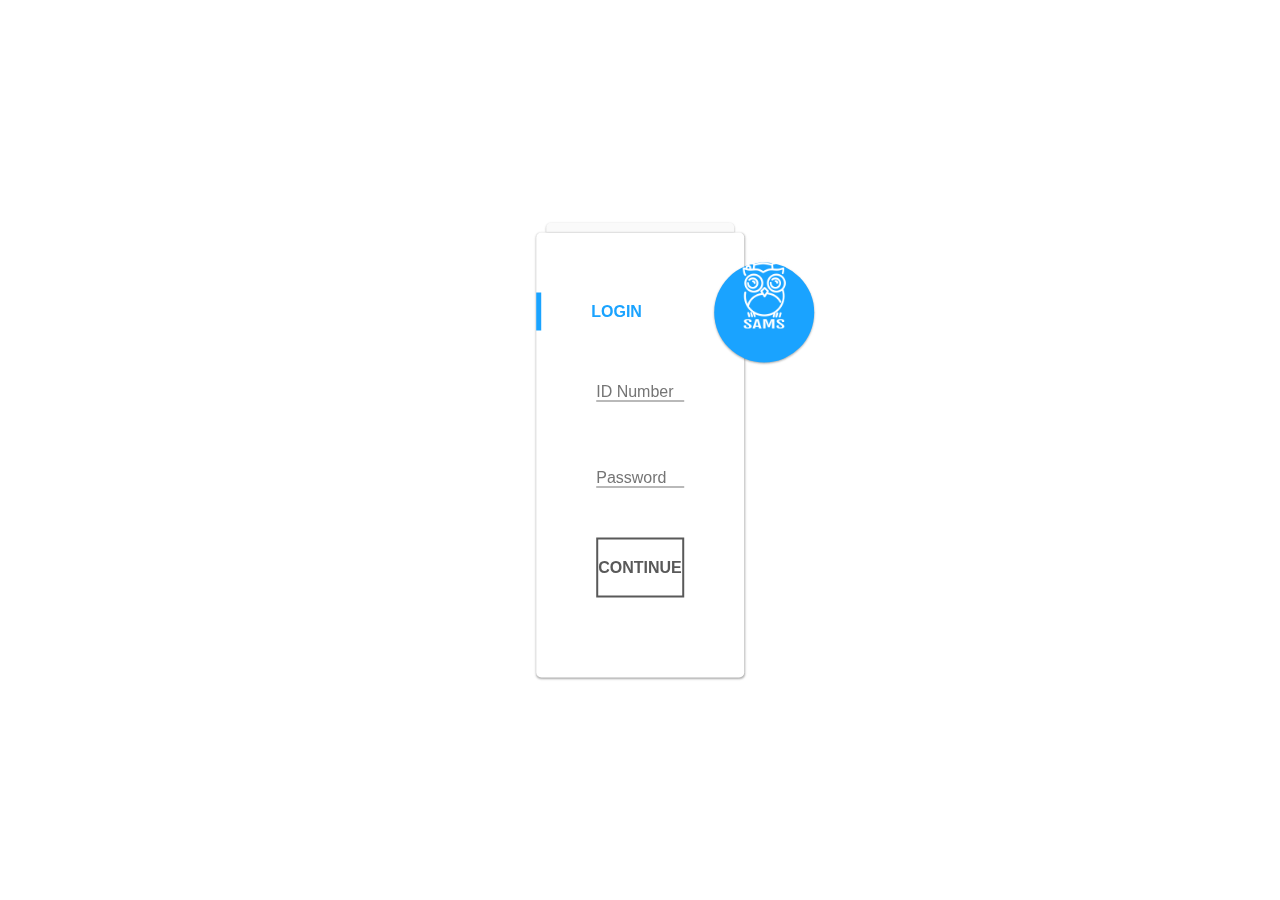
==== login.html @ e92f9317 "First commit" ====
<!DOCTYPE html>
   <head>
      <title>Login</title>
      <link rel="stylesheet" href="https://stackpath.bootstrapcdn.com/bootstrap/4.1.3/css/bootstrap.min.css" integrity="sha384-MCw98/SFnGE8fJT3GXwEOngsV7Zt27NXFoaoApmYm81iuXoPkFOJwJ8ERdknLPMO" crossorigin="anonymous">
      <script src="https://ajax.googleapis.com/ajax/libs/jquery/3.3.1/jquery.min.js"></script>
      <script src="https://maxcdn.bootstrapcdn.com/bootstrap/3.4.0/js/bootstrap.min.js"></script>
      <link rel="stylesheet" type="text/css" href="style.css">
   </head>
   <body>
      <div>
         <!-- <img src="images/logo.png"> -->
         <h3></h3>
      </div>
      <div class="container">
         <div class="row">
            <div class="container">
               <div class="card"></div>
               <div class="card">
                  <h1 class="title">Login</h1>
                  <form>
                     <div class="input-container">
                        <input type="text" id="Username" required="required"/>
                        <label for="Username">ID Number</label>
                        <div class="bar"></div>
                     </div>
                     <div class="input-container">
                        <input type="password" id="Password" required="required"/>
                        <label for="Password">Password</label>
                        <div class="bar"></div>
                     </div>
                     <div class="button-container">
                        <button><span>Continue</span></button>
                     </div>
                     <div class="footer"><a href="#"></a></div>
                  </form>
               </div>
               <div class="card alt">
                  <div class="toggle" data-toggle="tooltip" data-placement="right" title="Click to change your password" style="color: #1aa3ff;"><img src="images/logo.png" width="80%" style="margin-top: -10%;"></div>
                  <h1 class="title">
                     Change Password
                     <div class="close"></div>
                  </h1>
                  <form>
                     <div class="input-container">
                        <input type="text" id="Username" required="required"/>
                        <label for="Username">Username</label>
                        <div class="bar"></div>
                     </div>
                     <div class="input-container">
                        <input type="password" id="Password" required="required"/>
                        <label for="Password">Password</label>
                        <div class="bar"></div>
                     </div>
                     <div class="input-container">
                        <input type="password" id="Repeat Password" required="required"/>
                        <label for="Repeat Password">Repeat Password</label>
                        <div class="bar"></div>
                     </div>
                     <div class="button-container">
                        <button><span>OK</span></button>
                     </div>
                  </form>
               </div>
            </div>
         </div>
      </div>
   </body>
   <!-- <script>
      $(document).ready(function(){
         $('.toggle').on('click', function() {
            $('.container').stop().addClass('active');
         });
      
         $('.close').on('click', function() {
            $('.container').stop().removeClass('active');
         });
      });
   </script> -->
</html>
---- style.css ----
body {
    /* background: #e9e9e9; */
    background: #fff;
    color: #666666;
    font-family: 'RobotoDraft', 'Roboto', sans-serif;
    font-size: 14px;
    -webkit-font-smoothing: antialiased;
    -moz-osx-font-smoothing: grayscale;
    height: 100%;
    width: 100%;
    }
    /* Pen Title */
    .pen-title {
    padding: 20px 0;
    text-align: center;
    letter-spacing: 2px;
    }
    .pen-title h1 {
    margin: 0 0 20px;
    font-size: 40px;
    font-weight: 300;
    }
    .pen-title span {
    font-size: 12px;
    }
    .pen-title span .fa {
    color: #ed2553;
    }
    .pen-title span a {
    color: #ed2553;
    font-weight: 600;
    text-decoration: none;
    }
    /* Rerun */
    .rerun {
    margin: 0 0 30px;
    text-align: center;
    }
    .rerun a {
    cursor: pointer;
    display: inline-block;
    background: #ed2553;
    border-radius: 3px;
    box-shadow: 0 1px 3px rgba(0, 0, 0, 0.12), 0 1px 2px rgba(0, 0, 0, 0.24);
    padding: 10px 20px;
    color: #ffffff;
    text-decoration: none;
    -webkit-transition: 0.3s ease;
    transition: 0.3s ease;
    }
    .rerun a:hover {
    box-shadow: 0 3px 6px rgba(0, 0, 0, 0.16), 0 3px 6px rgba(0, 0, 0, 0.23);
    }
    /* Scroll To Bottom */
    #codepen, #portfolio {
    position: fixed;
    bottom: 30px;
    right: 30px;
    background: #1aa3ff;
    width: 56px;
    height: 56px;
    border-radius: 100%;
    box-shadow: 0 1px 3px rgba(0, 0, 0, 0.12), 0 1px 2px rgba(0, 0, 0, 0.24);
    -webkit-transition: 0.3s ease;
    transition: 0.3s ease;
    color: #ffffff;
    text-align: center;
    }
    #codepen i, #portfolio i {
    line-height: 56px;
    }
    #codepen:hover, #portfolio:hover {
    box-shadow: 0 10px 20px rgba(0, 0, 0, 0.19), 0 6px 6px rgba(0, 0, 0, 0.23);
    }
    /* CodePen */
    #portfolio {
    bottom: 96px;
    right: 36px;
    background: #1aa3ff;
    width: 44px;
    height: 44px;
    -webkit-animation: buttonFadeInUp 1s ease;
    animation: buttonFadeInUp 1s ease;
    }
    #portfolio i {
    line-height: 44px;
    }
    /* Container */
    .container {
    position: fixed;
    top: 50%;
    left: 50%;
    transform: translate(-50%, -50%);
    max-width: 460px;
    /* width: 100%;
    margin: 0 auto 100px; */
    }
    .container.active .card:first-child {
    background: #f2f2f2;
    margin: 0 15px;
    }
    .container.active .card:nth-child(2) {
    background: #fafafa;
    margin: 0 10px;
    }
    .container.active .card.alt {
    top: 20px;
    right: 0;
    width: 100%;
    min-width: 100%;
    height: auto;
    border-radius: 5px;
    padding: 60px 0 40px;
    overflow: hidden;
    }
    .container.active .card.alt .toggle {
    position: absolute;
    top: 40px;
    right: -70px;
    box-shadow: none;
    -webkit-transform: scale(14);
    transform: scale(15);
    -webkit-transition: -webkit-transform .5s ease;
    transition: -webkit-transform .5s ease;
    transition: transform .5s ease;
    transition: transform .5s ease, -webkit-transform .5s ease;
    }
    .container.active .card.alt .toggle:before {
    content: none;
    }
    .container.active .card.alt .title,
    .container.active .card.alt .input-container,
    .container.active .card.alt .button-container {
    left: 0;
    opacity: 1;
    visibility: visible;
    -webkit-transition: .3s ease;
    transition: .3s ease;
    }
    .container.active .card.alt .title {
    -webkit-transition-delay: .3s;
    transition-delay: .3s;
    }
    .container.active .card.alt .input-container {
    -webkit-transition-delay: .4s;
    transition-delay: .4s;
    }
    .container.active .card.alt .input-container:nth-child(2) {
    -webkit-transition-delay: .5s;
    transition-delay: .5s;
    }
    .container.active .card.alt .input-container:nth-child(3) {
    -webkit-transition-delay: .6s;
    transition-delay: .6s;
    }
    .container.active .card.alt .button-container {
    -webkit-transition-delay: .7s;
    transition-delay: .7s;
    }
    /* Card */
    .card {
    position: relative;
    background: #ffffff;
    border-radius: 5px;
    padding: 60px 0 40px 0;
    box-sizing: border-box;
    box-shadow: 0 1px 3px rgba(0, 0, 0, 0.12), 0 1px 2px rgba(0, 0, 0, 0.24);
    -webkit-transition: .3s ease;
    transition: .3s ease;
    /* Title */
    /* Inputs */
    /* Button */
    /* Footer */
    /* Alt Card */
    }
    .card:first-child {
    background: #fafafa;
    height: 10px;
    border-radius: 5px 5px 0 0;
    margin: 0 10px;
    padding: 0;
    }
    .card .title {
    position: relative;
    z-index: 1;
    border-left: 5px solid #1aa3ff;
    margin: 0 0 35px;
    padding: 10px 0 10px 50px;
    color:#1aa3ff;
    font-size: 1rem;
    font-weight: 600;
    text-transform: uppercase;
    }
    .card .input-container {
    position: relative;
    margin: 0 60px 50px;
    }
    .card .input-container input {
    outline: none;
    z-index: 1;
    position: relative;
    background: none;
    width: 100%;
    height: 34px;
    border: 0;
    color: #212121;
    font-size: 1rem;
    font-weight: 400;
    }
    .card .input-container input:focus ~ label {
    color: #9d9d9d;
    -webkit-transform: translate(-12%, -50%) scale(0.75);
    transform: translate(-12%, -50%) scale(0.75);
    }
    .card .input-container input:focus ~ .bar:before, .card .input-container input:focus ~ .bar:after {
    width: 50%;
    }
    .card .input-container input:valid ~ label {
    color: #9d9d9d;
    -webkit-transform: translate(-12%, -50%) scale(0.75);
    transform: translate(-12%, -50%) scale(0.75);
    }
    .card .input-container label {
    position: absolute;
    margin-top: -5%;
    top: 0;
    left: 0;
    color: #757575;
    font-size: 1rem;
    font-weight: 300;
    line-height: 60px;
    -webkit-transition: 0.2s ease;
    transition: 0.2s ease;
    }
    .card .input-container .bar {
    position: absolute;
    left: 0;
    bottom: 0;
    background: #757575;
    width: 100%;
    height: 1px;
    }
    .card .input-container .bar:before, .card .input-container .bar:after {
    content: '';
    position: absolute;
    background: #1aa3ff;
    width: 0;
    height: 2px;
    -webkit-transition: .2s ease;
    transition: .2s ease;
    }
    .card .input-container .bar:before {
    left: 50%;
    }
    .card .input-container .bar:after {
    right: 50%;
    }
    .card .button-container {
    margin: 0 60px;
    text-align: center;
    }
    .card .button-container button {
    outline: 0;
    cursor: pointer;
    position: relative;
    display: inline-block;
    background: 0;
    width: 100%;
    border: 2px solid #595959;
    padding: 20px 0;
    font-size: 1rem;
    font-weight: 600;
    line-height: 1;
    text-transform: uppercase;
    overflow: hidden;
    -webkit-transition: .3s ease;
    transition: .3s ease;
    }
    .card .button-container button span {
    position: relative;
    z-index: 1;
    color: #595959;
    -webkit-transition: .3s ease;
    transition: .3s ease;
    }
    .card .button-container button:before {
    content: '';
    position: absolute;
    top: 50%;
    left: 50%;
    display: block;
    background: #1aa3ff;
    width: 30px;
    height: 30px;
    border-radius: 100%;
    margin: -15px 0 0 -15px;
    opacity: 0;
    -webkit-transition: .3s ease;
    transition: .3s ease;
    }
    .card .button-container button:hover, .card .button-container button:active, .card .button-container button:focus {
    border-color: #1aa3ff;
    }
    .card .button-container button:hover span, .card .button-container button:active span, .card .button-container button:focus span {
    color: #1aa3ff;
    }
    .card .button-container button:active span, .card .button-container button:focus span {
    color: #ffffff;
    }
    .card .button-container button:active:before, .card .button-container button:focus:before {
    opacity: 1;
    -webkit-transform: scale(10);
    transform: scale(10);
    }
    .card .footer {
    margin: 40px 0 0;
    color: #d3d3d3;
    font-size: 1rem;
    font-weight: 300;
    text-align: center;
    }
    .card .footer a {
    color: inherit;
    text-decoration: none;
    -webkit-transition: .3s ease;
    transition: .3s ease;
    }
    .card .footer a:hover {
    color: #bababa;
    }
    .card.alt {
    position: absolute;
    top: 40px;
    right: -70px;
    z-index: 10;
    width: 100px;
    height: 100px;
    background: none;
    border-radius: 100%;
    box-shadow: none;
    padding: 0;
    -webkit-transition: .3s ease;
    transition: .3s ease;
    /* Toggle */
    /* Title */
    /* Input */
    /* Button */
    }
    .card.alt .toggle {
    position: relative;
    background: #1aa3ff;
    width: 100%;
    height: 100%;
    border-radius: 100%;
    box-shadow: 0 1px 3px rgba(0, 0, 0, 0.12), 0 1px 2px rgba(0, 0, 0, 0.24);
    color: #ffffff;
    font-size: 42px;
    line-height: 100px;
    text-align: center;
    cursor: pointer;
    content: none;
    }
    .card.alt .toggle:before {
    /* content: '\f067'; */
    display: inline-block;
    font: normal normal normal 14px/1 FontAwesome;
    font-size: inherit;
    text-rendering: auto;
    -webkit-font-smoothing: antialiased;
    -moz-osx-font-smoothing: grayscale;
    -webkit-transform: translate(0, 0);
    transform: translate(0, 0);
    }
    .card.alt .title,
    .card.alt .input-container,
    .card.alt .button-container {
    left: 100px;
    opacity: 0;
    visibility: hidden;
    }
    .card.alt .title {
    position: relative;
    border-color: #ffffff;
    color: #ffffff;
    }
    .card.alt .title .close {
    cursor: pointer;
    position: absolute;
    top: 0;
    right: 60px;
    display: inline;
    color: #ffffff;
    font-size: 3rem;
    font-weight: 400;
    }
    .card.alt .title .close:before {
    content: '\00d7';
    }
    .card.alt .input-container input {
    color: #ffffff;
    }
    .card.alt .input-container input:focus ~ label {
    color: #ffffff;
    }
    .card.alt .input-container input:focus ~ .bar:before, .card.alt .input-container input:focus ~ .bar:after {
    background: #ffffff;
    }
    .card.alt .input-container input:valid ~ label {
    color: #ffffff;
    }
    .card.alt .input-container label {
    color: rgba(255, 255, 255, 0.8);
    }
    .card.alt .input-container .bar {
    background: rgba(255, 255, 255, 0.8);
    }
    .card.alt .button-container button {
    width: 100%;
    background: #ffffff;
    border-color: #fff;
    }
    .card.alt .button-container button span {
    color: #1aa3ff;
    }
    .card.alt .button-container button:hover {
    background: rgba(255, 255, 255, 0.9);
    }
    .card.alt .button-container button:active:before, .card.alt .button-container button:focus:before {
    display: none;
    }
    /* Keyframes */
    @-webkit-keyframes buttonFadeInUp {
    0% {
    bottom: 30px;
    opacity: 0;
    }
    }
    @keyframes buttonFadeInUp {
    0% {
    bottom: 30px;
    opacity: 0;
    }
    }
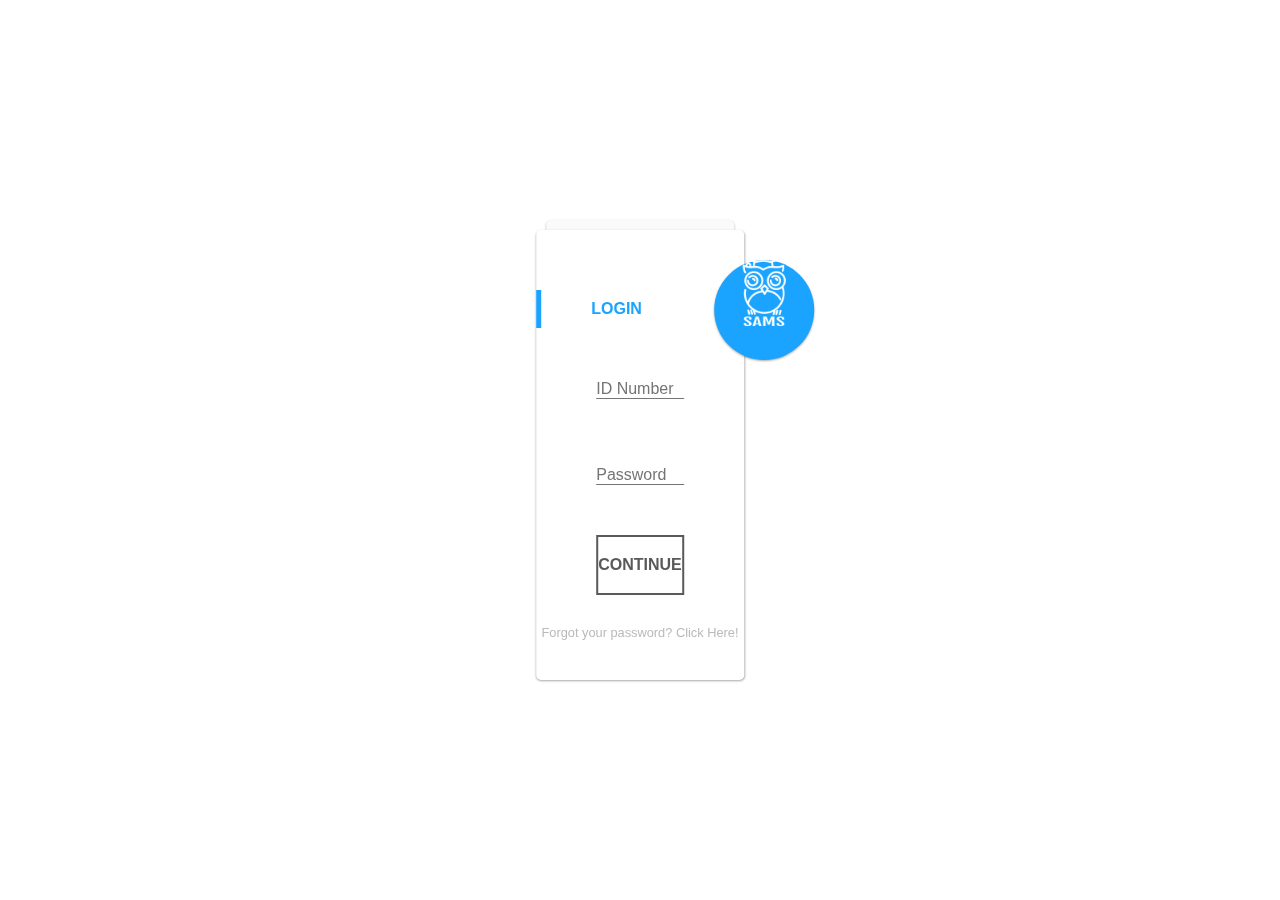
==== commit 5e1b6c27: "Files added" ====
--- a/login.html
+++ b/login.html
@@ -4,13 +4,9 @@
       <link rel="stylesheet" href="https://stackpath.bootstrapcdn.com/bootstrap/4.1.3/css/bootstrap.min.css" integrity="sha384-MCw98/SFnGE8fJT3GXwEOngsV7Zt27NXFoaoApmYm81iuXoPkFOJwJ8ERdknLPMO" crossorigin="anonymous">
       <script src="https://ajax.googleapis.com/ajax/libs/jquery/3.3.1/jquery.min.js"></script>
       <script src="https://maxcdn.bootstrapcdn.com/bootstrap/3.4.0/js/bootstrap.min.js"></script>
-      <link rel="stylesheet" type="text/css" href="style.css">
+      <link rel="stylesheet" type="text/css" href="styles/style.css">
    </head>
    <body>
-      <div>
-         <!-- <img src="images/logo.png"> -->
-         <h3></h3>
-      </div>
       <div class="container">
          <div class="row">
             <div class="container">
@@ -31,7 +27,7 @@
                      <div class="button-container">
                         <button><span>Continue</span></button>
                      </div>
-                     <div class="footer"><a href="#"></a></div>
+                     <div class="footer"><span style="color: #bababa;">Forgot your password? </span><a href="#">Click Here!</a></div>
                   </form>
                </div>
                <div class="card alt">
--- a/styles/style.css
+++ b/styles/style.css
@@ -0,0 +1,443 @@
+body {
+    /* background: #e9e9e9; */
+    background: #fff;
+    color: #666666;
+    font-family: 'RobotoDraft', 'Roboto', sans-serif;
+    font-size: 14px;
+    -webkit-font-smoothing: antialiased;
+    -moz-osx-font-smoothing: grayscale;
+    height: 100%;
+    width: 100%;
+    }
+    /* Pen Title */
+    .pen-title {
+    padding: 20px 0;
+    text-align: center;
+    letter-spacing: 2px;
+    }
+    .pen-title h1 {
+    margin: 0 0 20px;
+    font-size: 40px;
+    font-weight: 300;
+    }
+    .pen-title span {
+    font-size: 12px;
+    }
+    .pen-title span .fa {
+    color: #ed2553;
+    }
+    .pen-title span a {
+    color: #ed2553;
+    font-weight: 600;
+    text-decoration: none;
+    }
+    /* Rerun */
+    .rerun {
+    margin: 0 0 30px;
+    text-align: center;
+    }
+    .rerun a {
+    cursor: pointer;
+    display: inline-block;
+    background: #ed2553;
+    border-radius: 3px;
+    box-shadow: 0 1px 3px rgba(0, 0, 0, 0.12), 0 1px 2px rgba(0, 0, 0, 0.24);
+    padding: 10px 20px;
+    color: #ffffff;
+    text-decoration: none;
+    -webkit-transition: 0.3s ease;
+    transition: 0.3s ease;
+    }
+    .rerun a:hover {
+    box-shadow: 0 3px 6px rgba(0, 0, 0, 0.16), 0 3px 6px rgba(0, 0, 0, 0.23);
+    }
+    /* Scroll To Bottom */
+    #codepen, #portfolio {
+    position: fixed;
+    bottom: 30px;
+    right: 30px;
+    background: #1aa3ff;
+    width: 56px;
+    height: 56px;
+    border-radius: 100%;
+    box-shadow: 0 1px 3px rgba(0, 0, 0, 0.12), 0 1px 2px rgba(0, 0, 0, 0.24);
+    -webkit-transition: 0.3s ease;
+    transition: 0.3s ease;
+    color: #ffffff;
+    text-align: center;
+    }
+    #codepen i, #portfolio i {
+    line-height: 56px;
+    }
+    #codepen:hover, #portfolio:hover {
+    box-shadow: 0 10px 20px rgba(0, 0, 0, 0.19), 0 6px 6px rgba(0, 0, 0, 0.23);
+    }
+    /* CodePen */
+    #portfolio {
+    bottom: 96px;
+    right: 36px;
+    background: #1aa3ff;
+    width: 44px;
+    height: 44px;
+    -webkit-animation: buttonFadeInUp 1s ease;
+    animation: buttonFadeInUp 1s ease;
+    }
+    #portfolio i {
+    line-height: 44px;
+    }
+    /* Container */
+    .container {
+    position: fixed;
+    top: 50%;
+    left: 50%;
+    transform: translate(-50%, -50%);
+    max-width: 460px;
+    /* width: 100%;
+    margin: 0 auto 100px; */
+    }
+    .container.active .card:first-child {
+    background: #f2f2f2;
+    margin: 0 15px;
+    }
+    .container.active .card:nth-child(2) {
+    background: #fafafa;
+    margin: 0 10px;
+    }
+    .container.active .card.alt {
+    top: 20px;
+    right: 0;
+    width: 100%;
+    min-width: 100%;
+    height: auto;
+    border-radius: 5px;
+    padding: 60px 0 40px;
+    overflow: hidden;
+    }
+    .container.active .card.alt .toggle {
+    position: absolute;
+    top: 40px;
+    right: -70px;
+    box-shadow: none;
+    -webkit-transform: scale(14);
+    transform: scale(15);
+    -webkit-transition: -webkit-transform .5s ease;
+    transition: -webkit-transform .5s ease;
+    transition: transform .5s ease;
+    transition: transform .5s ease, -webkit-transform .5s ease;
+    }
+    .container.active .card.alt .toggle:before {
+    content: none;
+    }
+    .container.active .card.alt .title,
+    .container.active .card.alt .input-container,
+    .container.active .card.alt .button-container {
+    left: 0;
+    opacity: 1;
+    visibility: visible;
+    -webkit-transition: .3s ease;
+    transition: .3s ease;
+    }
+    .container.active .card.alt .title {
+    -webkit-transition-delay: .3s;
+    transition-delay: .3s;
+    }
+    .container.active .card.alt .input-container {
+    -webkit-transition-delay: .4s;
+    transition-delay: .4s;
+    }
+    .container.active .card.alt .input-container:nth-child(2) {
+    -webkit-transition-delay: .5s;
+    transition-delay: .5s;
+    }
+    .container.active .card.alt .input-container:nth-child(3) {
+    -webkit-transition-delay: .6s;
+    transition-delay: .6s;
+    }
+    .container.active .card.alt .button-container {
+    -webkit-transition-delay: .7s;
+    transition-delay: .7s;
+    }
+    /* Card */
+    .card {
+    position: relative;
+    background: #ffffff;
+    border-radius: 5px;
+    padding: 60px 0 40px 0;
+    box-sizing: border-box;
+    box-shadow: 0 1px 3px rgba(0, 0, 0, 0.12), 0 1px 2px rgba(0, 0, 0, 0.24);
+    -webkit-transition: .3s ease;
+    transition: .3s ease;
+    /* Title */
+    /* Inputs */
+    /* Button */
+    /* Footer */
+    /* Alt Card */
+    }
+    .card:first-child {
+    background: #fafafa;
+    height: 10px;
+    border-radius: 5px 5px 0 0;
+    margin: 0 10px;
+    padding: 0;
+    }
+    .card .title {
+    position: relative;
+    z-index: 1;
+    border-left: 5px solid #1aa3ff;
+    margin: 0 0 35px;
+    padding: 10px 0 10px 50px;
+    color:#1aa3ff;
+    font-size: 1rem;
+    font-weight: 600;
+    text-transform: uppercase;
+    }
+    .card .input-container {
+    position: relative;
+    margin: 0 60px 50px;
+    }
+    .card .input-container input {
+    outline: none;
+    z-index: 1;
+    position: relative;
+    background: none;
+    width: 100%;
+    height: 34px;
+    border: 0;
+    color: #212121;
+    font-size: 1rem;
+    font-weight: 400;
+    }
+    .card .input-container input:focus ~ label {
+    color: #9d9d9d;
+    -webkit-transform: translate(-12%, -50%) scale(0.75);
+    transform: translate(-12%, -50%) scale(0.75);
+    }
+    .card .input-container input:focus ~ .bar:before, .card .input-container input:focus ~ .bar:after {
+    width: 50%;
+    }
+    .card .input-container input:valid ~ label {
+    color: #9d9d9d;
+    -webkit-transform: translate(-12%, -50%) scale(0.75);
+    transform: translate(-12%, -50%) scale(0.75);
+    }
+    .card .input-container label {
+    position: absolute;
+    margin-top: -5%;
+    top: 0;
+    left: 0;
+    color: #757575;
+    font-size: 1rem;
+    font-weight: 300;
+    line-height: 60px;
+    -webkit-transition: 0.2s ease;
+    transition: 0.2s ease;
+    }
+    .card .input-container .bar {
+    position: absolute;
+    left: 0;
+    bottom: 0;
+    background: #757575;
+    width: 100%;
+    height: 1px;
+    }
+    .card .input-container .bar:before, .card .input-container .bar:after {
+    content: '';
+    position: absolute;
+    background: #1aa3ff;
+    width: 0;
+    height: 2px;
+    -webkit-transition: .2s ease;
+    transition: .2s ease;
+    }
+    .card .input-container .bar:before {
+    left: 50%;
+    }
+    .card .input-container .bar:after {
+    right: 50%;
+    }
+    .card .button-container {
+    margin: 0 60px;
+    text-align: center;
+    }
+    .card .button-container button {
+    outline: 0;
+    cursor: pointer;
+    position: relative;
+    display: inline-block;
+    background: 0;
+    width: 100%;
+    border: 2px solid #595959;
+    padding: 20px 0;
+    font-size: 1rem;
+    font-weight: 600;
+    line-height: 1;
+    text-transform: uppercase;
+    overflow: hidden;
+    -webkit-transition: .3s ease;
+    transition: .3s ease;
+    }
+    .card .button-container button span {
+    position: relative;
+    z-index: 1;
+    color: #595959;
+    -webkit-transition: .3s ease;
+    transition: .3s ease;
+    }
+    .card .button-container button:before {
+    content: '';
+    position: absolute;
+    top: 50%;
+    left: 50%;
+    display: block;
+    background: #1aa3ff;
+    width: 30px;
+    height: 30px;
+    border-radius: 100%;
+    margin: -15px 0 0 -15px;
+    opacity: 0;
+    -webkit-transition: .3s ease;
+    transition: .3s ease;
+    }
+    .card .button-container button:hover, .card .button-container button:active, .card .button-container button:focus {
+    border-color: #1aa3ff;
+    }
+    .card .button-container button:hover span, .card .button-container button:active span, .card .button-container button:focus span {
+    color: #1aa3ff;
+    }
+    .card .button-container button:active span, .card .button-container button:focus span {
+    color: #ffffff;
+    }
+    .card .button-container button:active:before, .card .button-container button:focus:before {
+    opacity: 1;
+    -webkit-transform: scale(10);
+    transform: scale(10);
+    }
+    .card .footer {
+    margin: 30px 0 0;
+    color: #bababa;
+    font-size: 0.80rem;
+    font-weight: 300;
+    text-align: center;
+    }
+    .card .footer a {
+    color: inherit;
+    text-decoration: none;
+    -webkit-transition: .3s ease;
+    transition: .3s ease;
+    }
+    .card .footer a:hover {
+    color: #1aa3ff;
+    }
+    .card.alt {
+    position: absolute;
+    top: 40px;
+    right: -70px;
+    z-index: 10;
+    width: 100px;
+    height: 100px;
+    background: none;
+    border-radius: 100%;
+    box-shadow: none;
+    padding: 0;
+    -webkit-transition: .3s ease;
+    transition: .3s ease;
+    /* Toggle */
+    /* Title */
+    /* Input */
+    /* Button */
+    }
+    .card.alt .toggle {
+    position: relative;
+    background: #1aa3ff;
+    width: 100%;
+    height: 100%;
+    border-radius: 100%;
+    box-shadow: 0 1px 3px rgba(0, 0, 0, 0.12), 0 1px 2px rgba(0, 0, 0, 0.24);
+    color: #ffffff;
+    font-size: 42px;
+    line-height: 100px;
+    text-align: center;
+    cursor: pointer;
+    content: none;
+    }
+    .card.alt .toggle:before {
+    /* content: '\f067'; */
+    display: inline-block;
+    font: normal normal normal 14px/1 FontAwesome;
+    font-size: inherit;
+    text-rendering: auto;
+    -webkit-font-smoothing: antialiased;
+    -moz-osx-font-smoothing: grayscale;
+    -webkit-transform: translate(0, 0);
+    transform: translate(0, 0);
+    }
+    .card.alt .title,
+    .card.alt .input-container,
+    .card.alt .button-container {
+    left: 100px;
+    opacity: 0;
+    visibility: hidden;
+    }
+    .card.alt .title {
+    position: relative;
+    border-color: #ffffff;
+    color: #ffffff;
+    }
+    .card.alt .title .close {
+    cursor: pointer;
+    position: absolute;
+    top: 0;
+    right: 60px;
+    display: inline;
+    color: #ffffff;
+    font-size: 3rem;
+    font-weight: 400;
+    }
+    .card.alt .title .close:before {
+    content: '\00d7';
+    }
+    .card.alt .input-container input {
+    color: #ffffff;
+    }
+    .card.alt .input-container input:focus ~ label {
+    color: #ffffff;
+    }
+    .card.alt .input-container input:focus ~ .bar:before, .card.alt .input-container input:focus ~ .bar:after {
+    background: #ffffff;
+    }
+    .card.alt .input-container input:valid ~ label {
+    color: #ffffff;
+    }
+    .card.alt .input-container label {
+    color: rgba(255, 255, 255, 0.8);
+    }
+    .card.alt .input-container .bar {
+    background: rgba(255, 255, 255, 0.8);
+    }
+    .card.alt .button-container button {
+    width: 100%;
+    background: #ffffff;
+    border-color: #fff;
+    }
+    .card.alt .button-container button span {
+    color: #1aa3ff;
+    }
+    .card.alt .button-container button:hover {
+    background: rgba(255, 255, 255, 0.9);
+    }
+    .card.alt .button-container button:active:before, .card.alt .button-container button:focus:before {
+    display: none;
+    }
+    /* Keyframes */
+    @-webkit-keyframes buttonFadeInUp {
+    0% {
+    bottom: 30px;
+    opacity: 0;
+    }
+    }
+    @keyframes buttonFadeInUp {
+    0% {
+    bottom: 30px;
+    opacity: 0;
+    }
+    }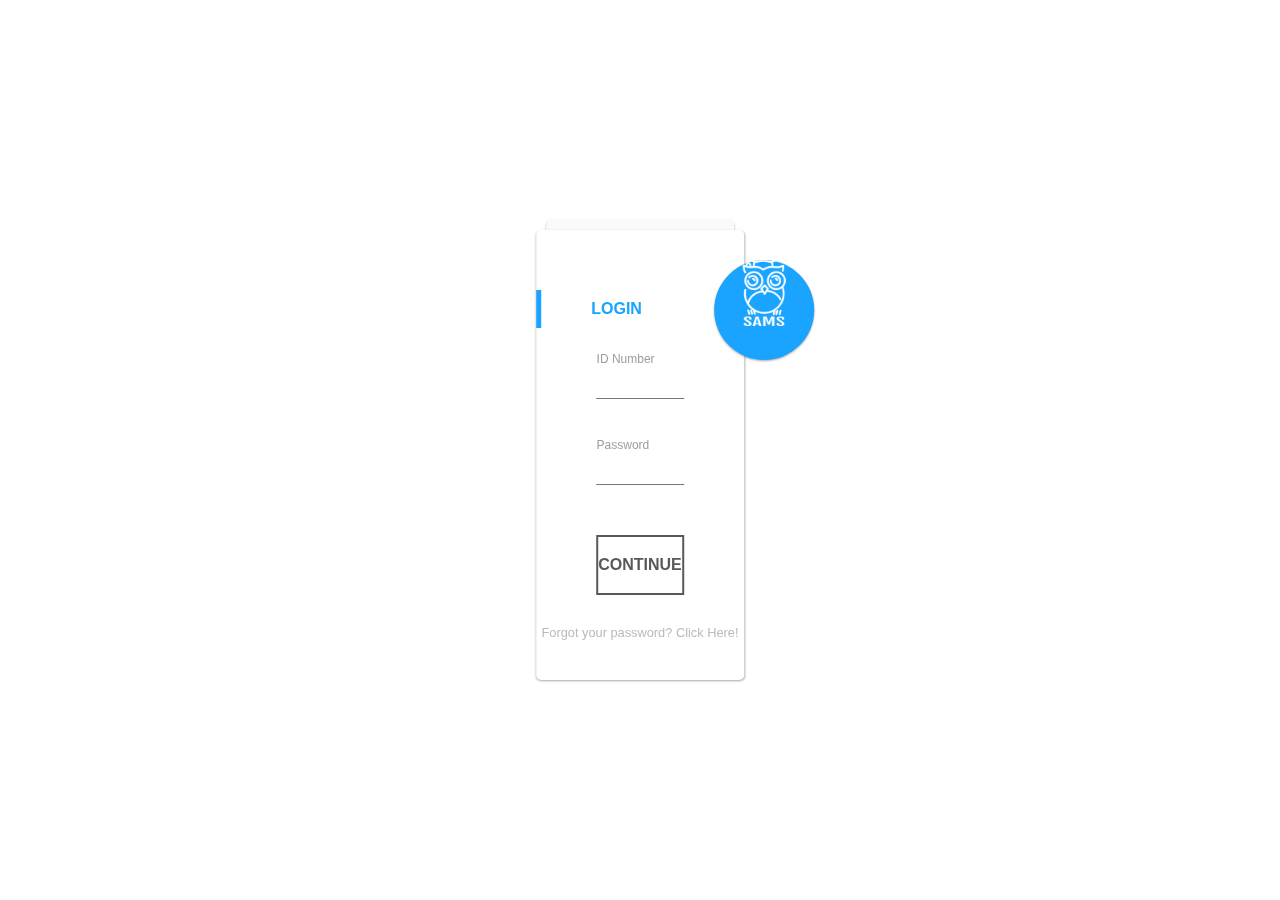
==== commit 13f30db5: "Files updated" ====
--- a/login.html
+++ b/login.html
@@ -4,7 +4,7 @@
       <link rel="stylesheet" href="https://stackpath.bootstrapcdn.com/bootstrap/4.1.3/css/bootstrap.min.css" integrity="sha384-MCw98/SFnGE8fJT3GXwEOngsV7Zt27NXFoaoApmYm81iuXoPkFOJwJ8ERdknLPMO" crossorigin="anonymous">
       <script src="https://ajax.googleapis.com/ajax/libs/jquery/3.3.1/jquery.min.js"></script>
       <script src="https://maxcdn.bootstrapcdn.com/bootstrap/3.4.0/js/bootstrap.min.js"></script>
-      <link rel="stylesheet" type="text/css" href="styles/style.css">
+      <link rel="stylesheet" type="text/css" href="css/style.css">
    </head>
    <body>
       <div class="container">
@@ -15,23 +15,23 @@
                   <h1 class="title">Login</h1>
                   <form>
                      <div class="input-container">
-                        <input type="text" id="Username" required="required"/>
+                        <input type="text" id="Username">
                         <label for="Username">ID Number</label>
                         <div class="bar"></div>
                      </div>
                      <div class="input-container">
-                        <input type="password" id="Password" required="required"/>
+                        <input type="password" id="Password">
                         <label for="Password">Password</label>
                         <div class="bar"></div>
                      </div>
                      <div class="button-container">
-                        <button><span>Continue</span></button>
+                        <button><span><a href="index.html" id="continue">Continue</a></span></button>
                      </div>
                      <div class="footer"><span style="color: #bababa;">Forgot your password? </span><a href="#">Click Here!</a></div>
                   </form>
                </div>
                <div class="card alt">
-                  <div class="toggle" data-toggle="tooltip" data-placement="right" title="Click to change your password" style="color: #1aa3ff;"><img src="images/logo.png" width="80%" style="margin-top: -10%;"></div>
+                  <div class="toggle" data-toggle="tooltip" data-placement="right" style="color: #1aa3ff;"><img src="images/logo2.png" width="80%" style="margin-top: -10%;"></div>
                   <h1 class="title">
                      Change Password
                      <div class="close"></div>
--- a/css/style.css
+++ b/css/style.css
@@ -0,0 +1,448 @@
+body {
+    /* background: #e9e9e9; */
+    background: #fff;
+    color: #666666;
+    font-family: 'RobotoDraft', 'Roboto', sans-serif;
+    font-size: 14px;
+    -webkit-font-smoothing: antialiased;
+    -moz-osx-font-smoothing: grayscale;
+    height: 100%;
+    width: 100%;
+    }
+    /* Pen Title */
+    .pen-title {
+    padding: 20px 0;
+    text-align: center;
+    letter-spacing: 2px;
+    }
+    .pen-title h1 {
+    margin: 0 0 20px;
+    font-size: 40px;
+    font-weight: 300;
+    }
+    .pen-title span {
+    font-size: 12px;
+    }
+    .pen-title span .fa {
+    color: #ed2553;
+    }
+    .pen-title span a {
+    color: #ed2553;
+    font-weight: 600;
+    text-decoration: none;
+    }
+    /* Rerun */
+    .rerun {
+    margin: 0 0 30px;
+    text-align: center;
+    }
+    .rerun a {
+    cursor: pointer;
+    display: inline-block;
+    background: #ed2553;
+    border-radius: 3px;
+    box-shadow: 0 1px 3px rgba(0, 0, 0, 0.12), 0 1px 2px rgba(0, 0, 0, 0.24);
+    padding: 10px 20px;
+    color: #ffffff;
+    text-decoration: none;
+    -webkit-transition: 0.3s ease;
+    transition: 0.3s ease;
+    }
+    .rerun a:hover {
+    box-shadow: 0 3px 6px rgba(0, 0, 0, 0.16), 0 3px 6px rgba(0, 0, 0, 0.23);
+    }
+    /* Scroll To Bottom */
+    #codepen, #portfolio {
+    position: fixed;
+    bottom: 30px;
+    right: 30px;
+    background: #1aa3ff;
+    width: 56px;
+    height: 56px;
+    border-radius: 100%;
+    box-shadow: 0 1px 3px rgba(0, 0, 0, 0.12), 0 1px 2px rgba(0, 0, 0, 0.24);
+    -webkit-transition: 0.3s ease;
+    transition: 0.3s ease;
+    color: #ffffff;
+    text-align: center;
+    }
+    #codepen i, #portfolio i {
+    line-height: 56px;
+    }
+    #codepen:hover, #portfolio:hover {
+    box-shadow: 0 10px 20px rgba(0, 0, 0, 0.19), 0 6px 6px rgba(0, 0, 0, 0.23);
+    }
+    /* CodePen */
+    #portfolio {
+    bottom: 96px;
+    right: 36px;
+    background: #1aa3ff;
+    width: 44px;
+    height: 44px;
+    -webkit-animation: buttonFadeInUp 1s ease;
+    animation: buttonFadeInUp 1s ease;
+    }
+    #portfolio i {
+    line-height: 44px;
+    }
+    /* Container */
+    .container {
+    position: fixed;
+    top: 50%;
+    left: 50%;
+    transform: translate(-50%, -50%);
+    max-width: 460px;
+    /* width: 100%;
+    margin: 0 auto 100px; */
+    }
+    .container.active .card:first-child {
+    background: #f2f2f2;
+    margin: 0 15px;
+    }
+    .container.active .card:nth-child(2) {
+    background: #fafafa;
+    margin: 0 10px;
+    }
+    .container.active .card.alt {
+    top: 20px;
+    right: 0;
+    width: 100%;
+    min-width: 100%;
+    height: auto;
+    border-radius: 5px;
+    padding: 60px 0 40px;
+    overflow: hidden;
+    }
+    .container.active .card.alt .toggle {
+    position: absolute;
+    top: 40px;
+    right: -70px;
+    box-shadow: none;
+    -webkit-transform: scale(14);
+    transform: scale(15);
+    -webkit-transition: -webkit-transform .5s ease;
+    transition: -webkit-transform .5s ease;
+    transition: transform .5s ease;
+    transition: transform .5s ease, -webkit-transform .5s ease;
+    }
+    .container.active .card.alt .toggle:before {
+    content: none;
+    }
+    .container.active .card.alt .title,
+    .container.active .card.alt .input-container,
+    .container.active .card.alt .button-container {
+    left: 0;
+    opacity: 1;
+    visibility: visible;
+    -webkit-transition: .3s ease;
+    transition: .3s ease;
+    }
+    .container.active .card.alt .title {
+    -webkit-transition-delay: .3s;
+    transition-delay: .3s;
+    }
+    .container.active .card.alt .input-container {
+    -webkit-transition-delay: .4s;
+    transition-delay: .4s;
+    }
+    .container.active .card.alt .input-container:nth-child(2) {
+    -webkit-transition-delay: .5s;
+    transition-delay: .5s;
+    }
+    .container.active .card.alt .input-container:nth-child(3) {
+    -webkit-transition-delay: .6s;
+    transition-delay: .6s;
+    }
+    .container.active .card.alt .button-container {
+    -webkit-transition-delay: .7s;
+    transition-delay: .7s;
+    }
+    /* Card */
+    .card {
+    position: relative;
+    background: #ffffff;
+    border-radius: 5px;
+    padding: 60px 0 40px 0;
+    box-sizing: border-box;
+    box-shadow: 0 1px 3px rgba(0, 0, 0, 0.12), 0 1px 2px rgba(0, 0, 0, 0.24);
+    -webkit-transition: .3s ease;
+    transition: .3s ease;
+    /* Title */
+    /* Inputs */
+    /* Button */
+    /* Footer */
+    /* Alt Card */
+    }
+    .card:first-child {
+    background: #fafafa;
+    height: 10px;
+    border-radius: 5px 5px 0 0;
+    margin: 0 10px;
+    padding: 0;
+    }
+    .card .title {
+    position: relative;
+    z-index: 1;
+    border-left: 5px solid #1aa3ff;
+    margin: 0 0 35px;
+    padding: 10px 0 10px 50px;
+    color:#1aa3ff;
+    font-size: 1rem;
+    font-weight: 600;
+    text-transform: uppercase;
+    }
+    .card .input-container {
+    position: relative;
+    margin: 0 60px 50px;
+    }
+    .card .input-container input {
+    outline: none;
+    z-index: 1;
+    position: relative;
+    background: none;
+    width: 100%;
+    height: 34px;
+    border: 0;
+    color: #212121;
+    font-size: 1rem;
+    font-weight: 400;
+    }
+    .card .input-container input:focus ~ label {
+    color: #9d9d9d;
+    -webkit-transform: translate(-12%, -50%) scale(0.75);
+    transform: translate(-12%, -50%) scale(0.75);
+    }
+    .card .input-container input:focus ~ .bar:before, .card .input-container input:focus ~ .bar:after {
+    width: 50%;
+    }
+    .card .input-container input:valid ~ label {
+    color: #9d9d9d;
+    -webkit-transform: translate(-12%, -50%) scale(0.75);
+    transform: translate(-12%, -50%) scale(0.75);
+    }
+    .card .input-container label {
+    position: absolute;
+    margin-top: -5%;
+    top: 0;
+    left: 0;
+    color: #757575;
+    font-size: 1rem;
+    font-weight: 300;
+    line-height: 60px;
+    -webkit-transition: 0.2s ease;
+    transition: 0.2s ease;
+    }
+    .card .input-container .bar {
+    position: absolute;
+    left: 0;
+    bottom: 0;
+    background: #757575;
+    width: 100%;
+    height: 1px;
+    }
+    .card .input-container .bar:before, .card .input-container .bar:after {
+    content: '';
+    position: absolute;
+    background: #1aa3ff;
+    width: 0;
+    height: 2px;
+    -webkit-transition: .2s ease;
+    transition: .2s ease;
+    }
+    .card .input-container .bar:before {
+    left: 50%;
+    }
+    .card .input-container .bar:after {
+    right: 50%;
+    }
+    .card .button-container {
+    margin: 0 60px;
+    text-align: center;
+    }
+    .card .button-container button {
+    outline: 0;
+    cursor: pointer;
+    position: relative;
+    display: inline-block;
+    background: 0;
+    width: 100%;
+    border: 2px solid #595959;
+    padding: 20px 0;
+    font-size: 1rem;
+    font-weight: 600;
+    line-height: 1;
+    text-transform: uppercase;
+    overflow: hidden;
+    -webkit-transition: .3s ease;
+    transition: .3s ease;
+    }
+    .card .button-container button span {
+    position: relative;
+    z-index: 1;
+    color: #595959;
+    -webkit-transition: .3s ease;
+    transition: .3s ease;
+    }
+    .card .button-container button:before {
+    content: '';
+    position: absolute;
+    top: 50%;
+    left: 50%;
+    display: block;
+    background: #1aa3ff;
+    width: 30px;
+    height: 30px;
+    border-radius: 100%;
+    margin: -15px 0 0 -15px;
+    opacity: 0;
+    -webkit-transition: .3s ease;
+    transition: .3s ease;
+    }
+    .card .button-container button:hover, .card .button-container button:active, .card .button-container button:focus {
+    border-color: #1aa3ff;
+    }
+    .card .button-container button:hover span, .card .button-container button:active span, .card .button-container button:focus span {
+    color: #1aa3ff;
+    }
+    .card .button-container button:active span, .card .button-container button:focus span {
+    color: #ffffff;
+    }
+    .card .button-container button:active:before, .card .button-container button:focus:before {
+    opacity: 1;
+    -webkit-transform: scale(10);
+    transform: scale(10);
+    }
+    .card .footer {
+    margin: 30px 0 0;
+    color: #bababa;
+    font-size: 0.80rem;
+    font-weight: 300;
+    text-align: center;
+    }
+    .card .footer a {
+    color: inherit;
+    text-decoration: none;
+    -webkit-transition: .3s ease;
+    transition: .3s ease;
+    }
+    .card .footer a:hover {
+    color: #1aa3ff;
+    }
+    .card.alt {
+    position: absolute;
+    top: 40px;
+    right: -70px;
+    z-index: 10;
+    width: 100px;
+    height: 100px;
+    background: none;
+    border-radius: 100%;
+    box-shadow: none;
+    padding: 0;
+    -webkit-transition: .3s ease;
+    transition: .3s ease;
+    /* Toggle */
+    /* Title */
+    /* Input */
+    /* Button */
+    }
+    .card.alt .toggle {
+    position: relative;
+    background: #1aa3ff;
+    width: 100%;
+    height: 100%;
+    border-radius: 100%;
+    box-shadow: 0 1px 3px rgba(0, 0, 0, 0.12), 0 1px 2px rgba(0, 0, 0, 0.24);
+    color: #ffffff;
+    font-size: 42px;
+    line-height: 100px;
+    text-align: center;
+    cursor: pointer;
+    content: none;
+    }
+    .card.alt .toggle:before {
+    /* content: '\f067'; */
+    display: inline-block;
+    font: normal normal normal 14px/1 FontAwesome;
+    font-size: inherit;
+    text-rendering: auto;
+    -webkit-font-smoothing: antialiased;
+    -moz-osx-font-smoothing: grayscale;
+    -webkit-transform: translate(0, 0);
+    transform: translate(0, 0);
+    }
+    .card.alt .title,
+    .card.alt .input-container,
+    .card.alt .button-container {
+    left: 100px;
+    opacity: 0;
+    visibility: hidden;
+    }
+    .card.alt .title {
+    position: relative;
+    border-color: #ffffff;
+    color: #ffffff;
+    }
+    .card.alt .title .close {
+    cursor: pointer;
+    position: absolute;
+    top: 0;
+    right: 60px;
+    display: inline;
+    color: #ffffff;
+    font-size: 3rem;
+    font-weight: 400;
+    }
+    .card.alt .title .close:before {
+    content: '\00d7';
+    }
+    .card.alt .input-container input {
+    color: #ffffff;
+    }
+    .card.alt .input-container input:focus ~ label {
+    color: #ffffff;
+    }
+    .card.alt .input-container input:focus ~ .bar:before, .card.alt .input-container input:focus ~ .bar:after {
+    background: #ffffff;
+    }
+    .card.alt .input-container input:valid ~ label {
+    color: #ffffff;
+    }
+    .card.alt .input-container label {
+    color: rgba(255, 255, 255, 0.8);
+    }
+    .card.alt .input-container .bar {
+    background: rgba(255, 255, 255, 0.8);
+    }
+    .card.alt .button-container button {
+    width: 100%;
+    background: #ffffff;
+    border-color: #fff;
+    }
+    .card.alt .button-container button span {
+    color: #1aa3ff;
+    }
+    .card.alt .button-container button:hover {
+    background: rgba(255, 255, 255, 0.9);
+    }
+    .card.alt .button-container button:active:before, .card.alt .button-container button:focus:before {
+    display: none;
+    }
+    /* Keyframes */
+    @-webkit-keyframes buttonFadeInUp {
+    0% {
+    bottom: 30px;
+    opacity: 0;
+    }
+    }
+    @keyframes buttonFadeInUp {
+    0% {
+    bottom: 30px;
+    opacity: 0;
+    }
+    }
+
+    #continue {
+        text-decoration: none;
+        color: #595959;
+    }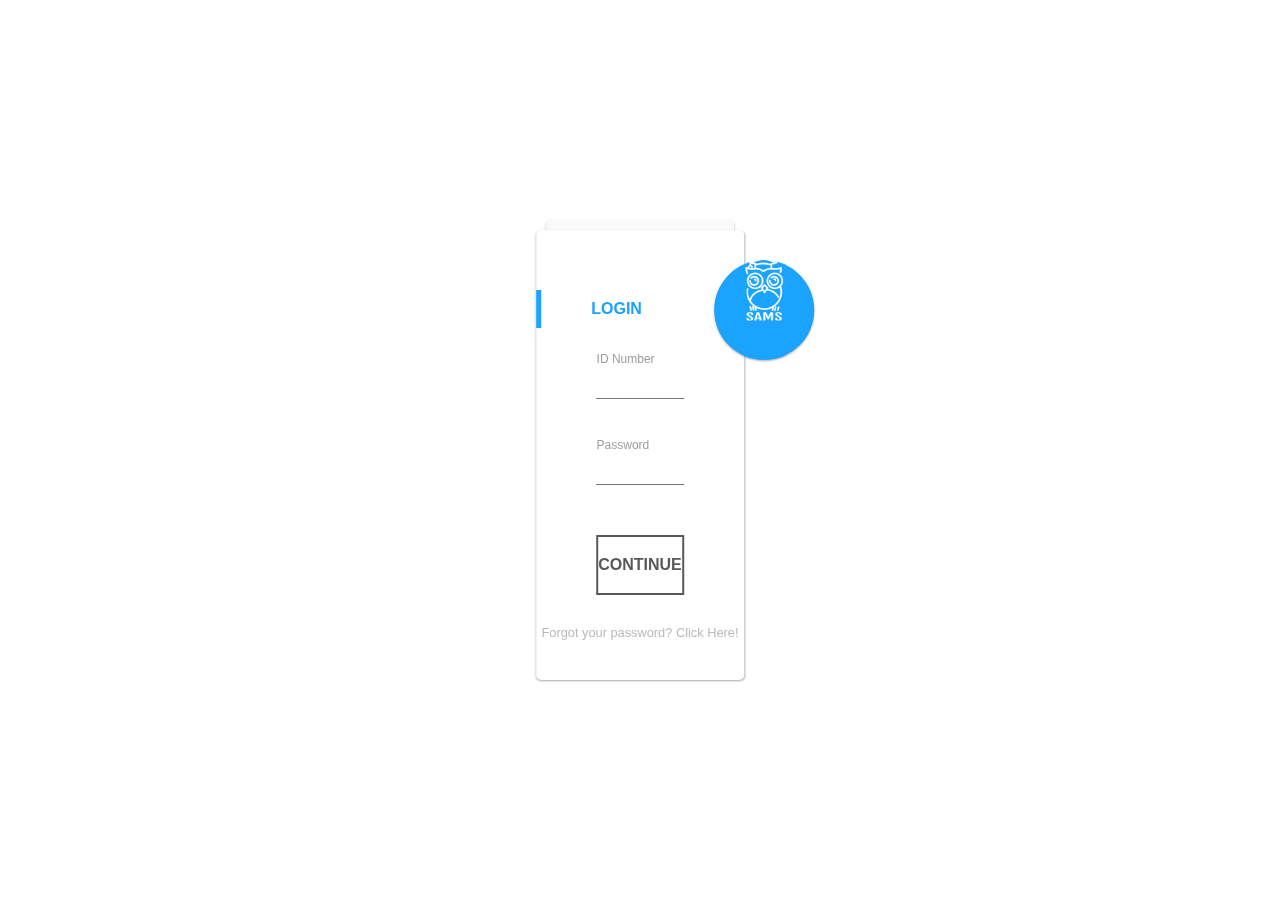
==== commit 9a6dd2f9: "Update" ====
--- a/login.html
+++ b/login.html
@@ -31,7 +31,7 @@
                   </form>
                </div>
                <div class="card alt">
-                  <div class="toggle" data-toggle="tooltip" data-placement="right" style="color: #1aa3ff;"><img src="images/logo2.png" width="80%" style="margin-top: -10%;"></div>
+                  <div class="toggle" data-toggle="tooltip" data-placement="right" style="color: #1aa3ff;"><img src="images/logo2.png" width="70%;" style="margin-top: -10%;"></div>
                   <h1 class="title">
                      Change Password
                      <div class="close"></div>
--- a/css/style.css
+++ b/css/style.css
@@ -445,4 +445,9 @@
     #continue {
         text-decoration: none;
         color: #595959;
+    }
+
+    #save {
+        text-decoration: none;
+        color: #595959;
     }